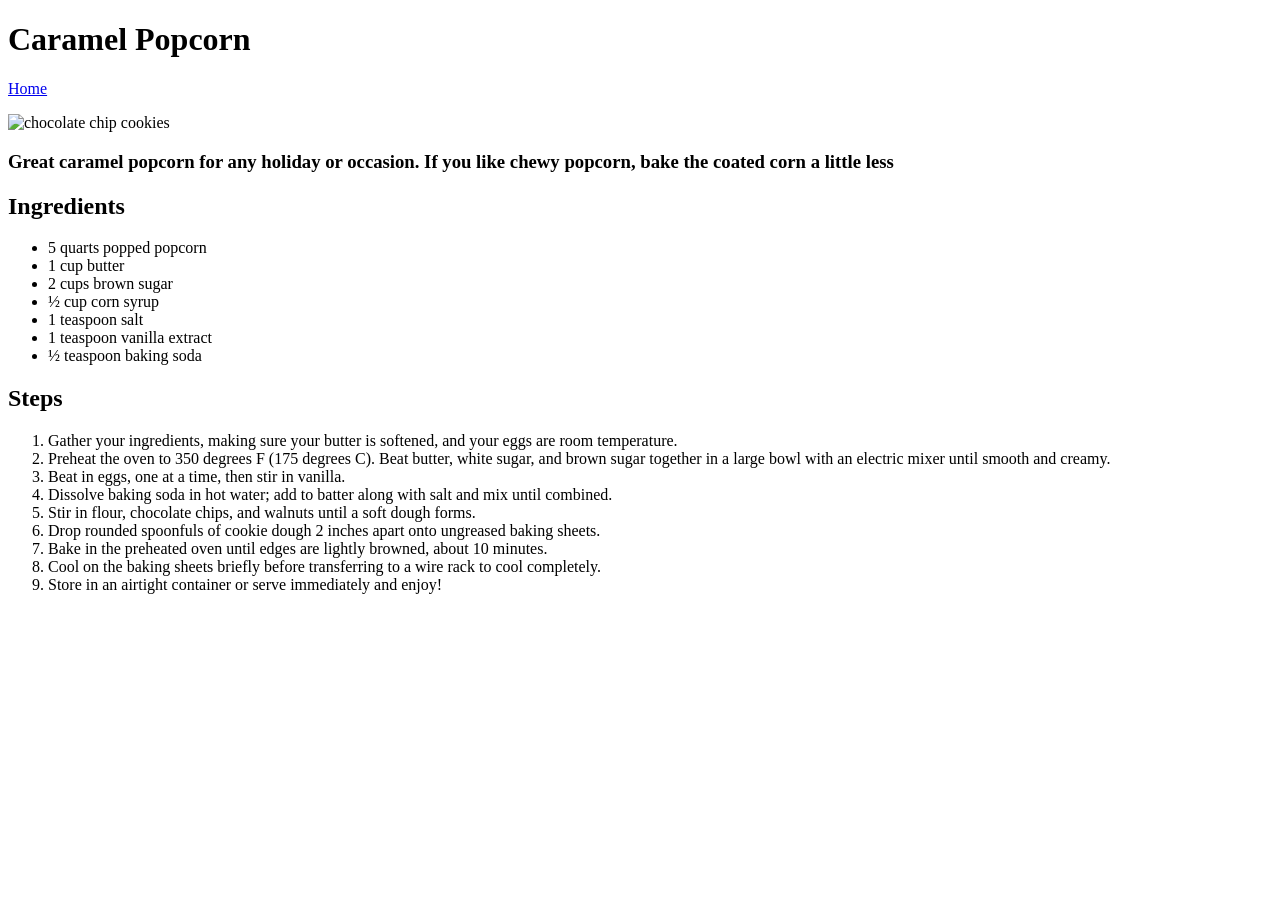
==== recipes/caramel-popcorn.html @ 17f192a5 "Add Ingredients" ====
<!DOCTYPE html>
<html lang="en">
<head>
    <meta charset="UTF-8">
    <meta name="viewport" content="width=device-width, initial-scale=1.0">
    <title>Caramel Popcorn</title>
</head>
<body>
    <h1>Caramel Popcorn</h1>
    <p><a href="../index.html">Home</a></p>

    <img src="https://cdn.pixabay.com/photo/2023/06/22/22/29/cookies-8082386_1280.jpg" alt="chocolate chip cookies" width="500">
    <h3>Great caramel popcorn for any holiday or occasion. If you like chewy popcorn, bake the coated corn a little less</h3>

    <h2>Ingredients</h2>
    <ul>
        <li>5 quarts popped popcorn</li>
        <li>1 cup butter</li>
        <li>2 cups brown sugar</li>
        <li>½ cup corn syrup</li>
        <li>1 teaspoon salt</li>
        <li>1 teaspoon vanilla extract</li>
        <li>½ teaspoon baking soda</li>
    </ul>

    <h2>Steps</h2>
    <ol>
        <li>Gather your ingredients, making sure your butter is softened, and your eggs are room temperature.</li>
        <li>Preheat the oven to 350 degrees F (175 degrees C). Beat butter, white sugar, and brown sugar together in a large bowl with an electric mixer until smooth and creamy.</li>
        <li>Beat in eggs, one at a time, then stir in vanilla.</li>
        <li>Dissolve baking soda in hot water; add to batter along with salt and mix until combined.</li>
        <li>Stir in flour, chocolate chips, and walnuts until a soft dough forms.</li>
        <li>Drop rounded spoonfuls of cookie dough 2 inches apart onto ungreased baking sheets.</li>
        <li>Bake in the preheated oven until edges are lightly browned, about 10 minutes.</li>
        <li>Cool on the baking sheets briefly before transferring to a wire rack to cool completely.</li>
        <li>Store in an airtight container or serve immediately and enjoy!</li>
    </ol>
</body>
</html>
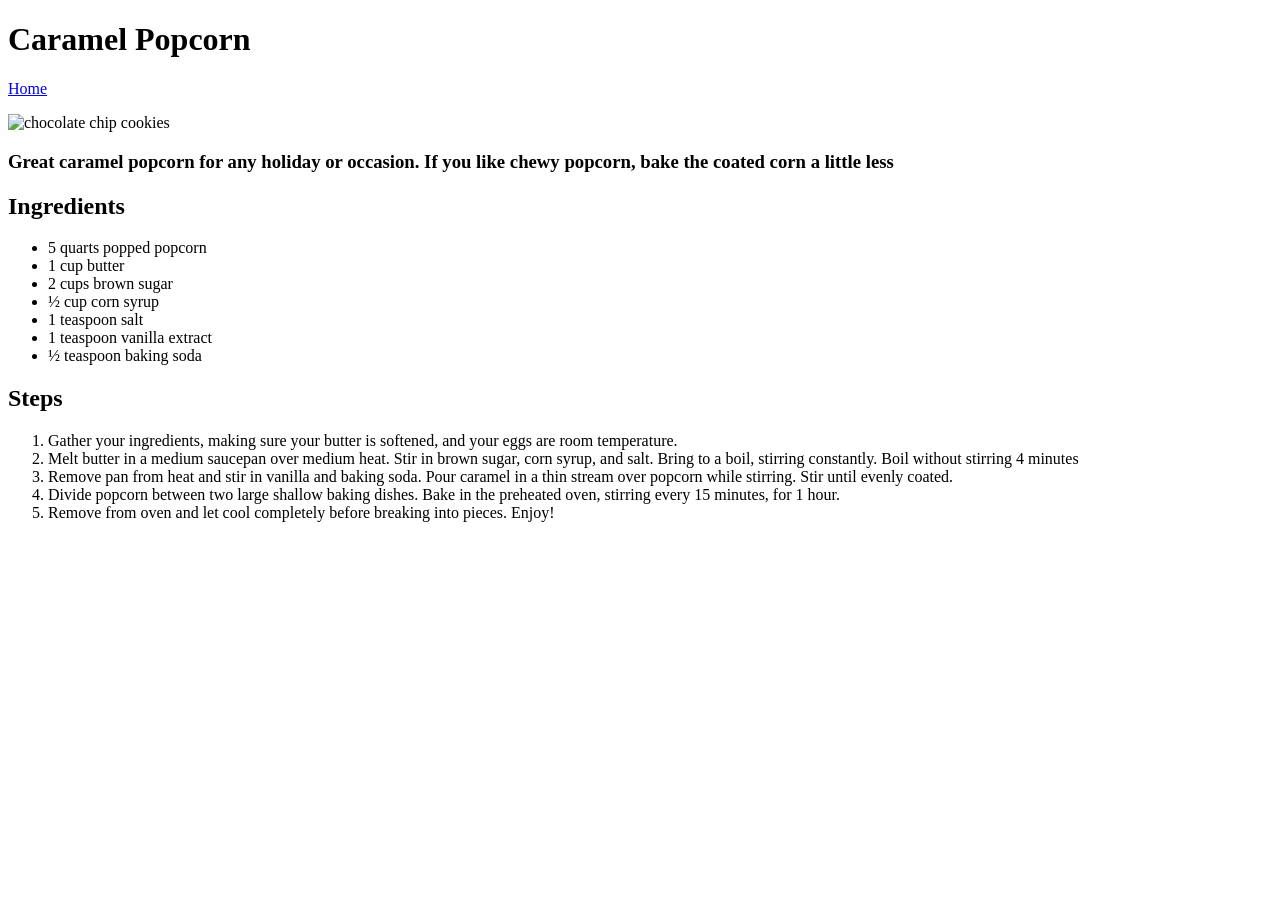
==== commit c9e41013: "Add steps" ====
--- a/recipes/caramel-popcorn.html
+++ b/recipes/caramel-popcorn.html
@@ -25,15 +25,11 @@
 
     <h2>Steps</h2>
     <ol>
-        <li>Gather your ingredients, making sure your butter is softened, and your eggs are room temperature.</li>
-        <li>Preheat the oven to 350 degrees F (175 degrees C). Beat butter, white sugar, and brown sugar together in a large bowl with an electric mixer until smooth and creamy.</li>
-        <li>Beat in eggs, one at a time, then stir in vanilla.</li>
-        <li>Dissolve baking soda in hot water; add to batter along with salt and mix until combined.</li>
-        <li>Stir in flour, chocolate chips, and walnuts until a soft dough forms.</li>
-        <li>Drop rounded spoonfuls of cookie dough 2 inches apart onto ungreased baking sheets.</li>
-        <li>Bake in the preheated oven until edges are lightly browned, about 10 minutes.</li>
-        <li>Cool on the baking sheets briefly before transferring to a wire rack to cool completely.</li>
-        <li>Store in an airtight container or serve immediately and enjoy!</li>
+      <li>Gather your ingredients, making sure your butter is softened, and your eggs are room temperature.</li>
+        <li>Melt butter in a medium saucepan over medium heat. Stir in brown sugar, corn syrup, and salt. Bring to a boil, stirring constantly. Boil without stirring 4 minutes</li>
+        <li>Remove pan from heat and stir in vanilla and baking soda. Pour caramel in a thin stream over popcorn while stirring. Stir until evenly coated.</li>
+        <li>Divide popcorn between two large shallow baking dishes. Bake in the preheated oven, stirring every 15 minutes, for 1 hour.</li>
+        <li>Remove from oven and let cool completely before breaking into pieces. Enjoy!</li>
     </ol>
 </body>
 </html>
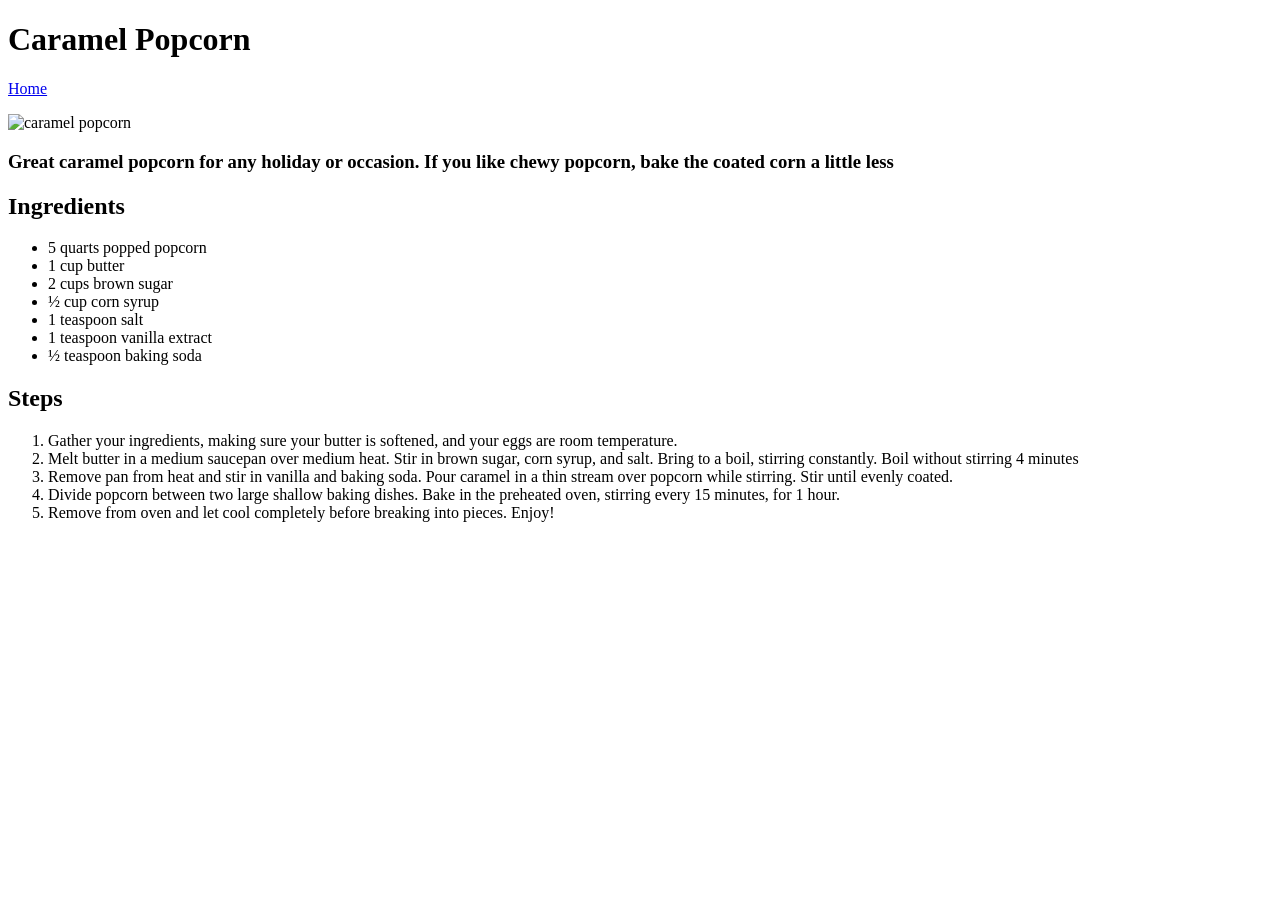
==== commit 7039b5eb: "Finish Recipe Page 'caramel popcorn'" ====
--- a/recipes/caramel-popcorn.html
+++ b/recipes/caramel-popcorn.html
@@ -9,7 +9,7 @@
     <h1>Caramel Popcorn</h1>
     <p><a href="../index.html">Home</a></p>
 
-    <img src="https://cdn.pixabay.com/photo/2023/06/22/22/29/cookies-8082386_1280.jpg" alt="chocolate chip cookies" width="500">
+    <img src="https://cdn.pixabay.com/photo/2018/11/04/14/06/caramel-popcorn-3794018_1280.jpg" alt="caramel popcorn" width="500">
     <h3>Great caramel popcorn for any holiday or occasion. If you like chewy popcorn, bake the coated corn a little less</h3>
 
     <h2>Ingredients</h2>
